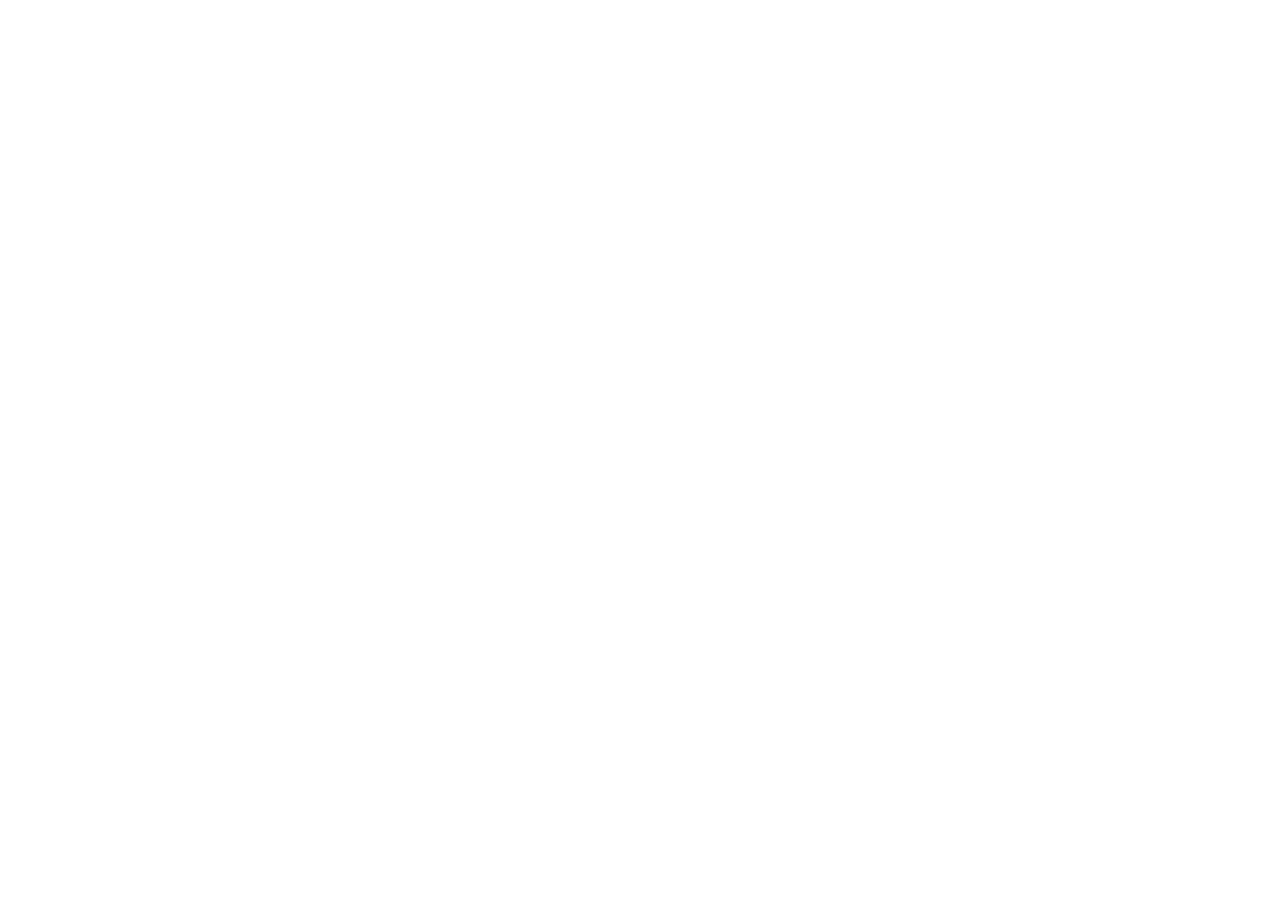
==== contact.html @ 5d3d16f7 "Created initial file structure" ====
<!DOCTYPE html>
<html lang="en">
  <head>
    <meta charset="UTF-8" />
    <meta http-equiv="X-UA-Compatible" content="IE=edge" />
    <meta name="viewport" content="width=device-width, initial-scale=1.0" />
    <link
      href="https://cdn.jsdelivr.net/npm/bootstrap@5.1.3/dist/css/bootstrap.min.css"
      rel="stylesheet"
      integrity="sha384-1BmE4kWBq78iYhFldvKuhfTAU6auU8tT94WrHftjDbrCEXSU1oBoqyl2QvZ6jIW3"
      crossorigin="anonymous"
    />
    <link href="/css/style.css" rel="stylesheet" />
    <title>Contact Me</title>
  </head>
  <body></body>
</html>
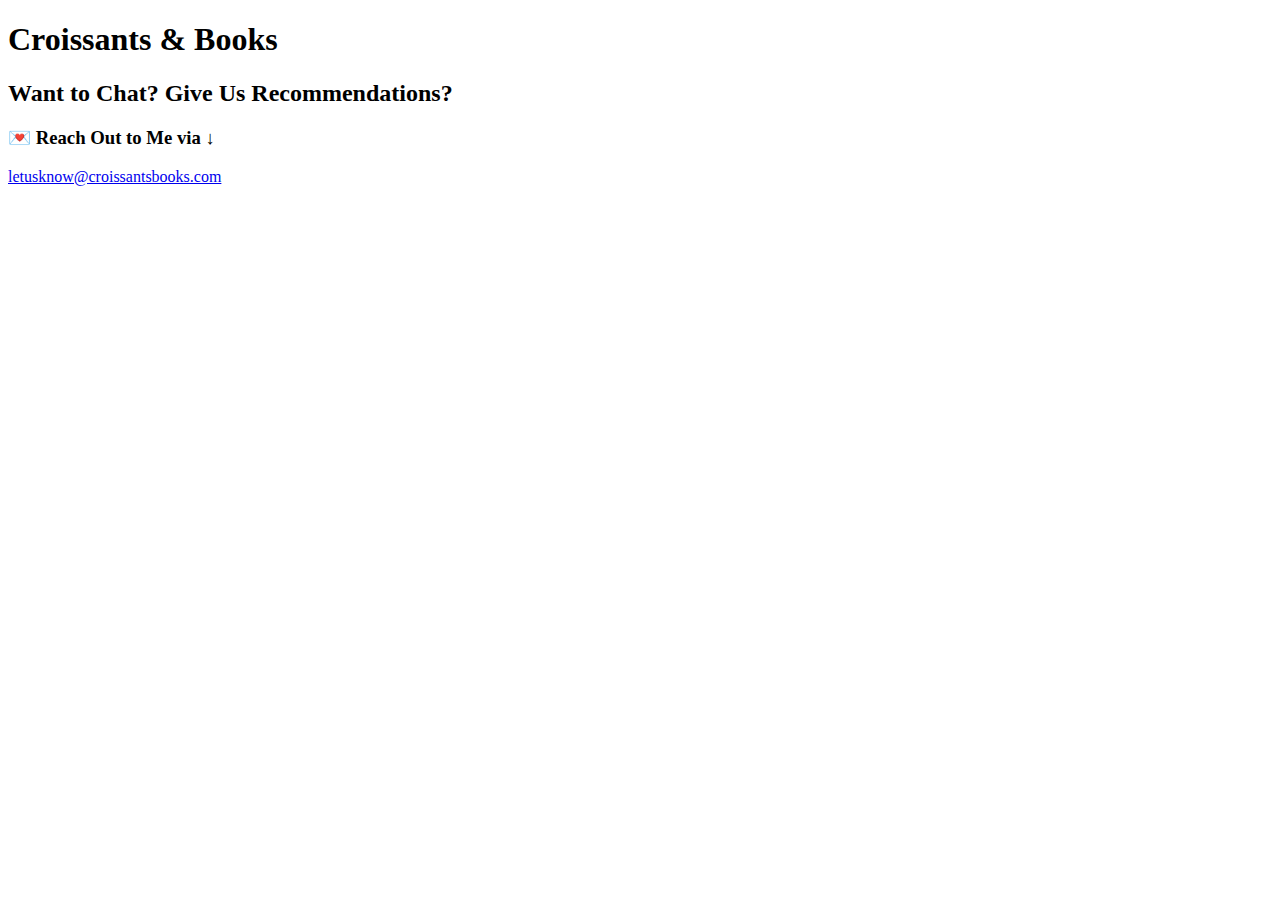
==== commit 8a31c9af: "Added Contact to Pages" ====
--- a/contact.html
+++ b/contact.html
@@ -13,5 +13,12 @@
     <link href="/css/style.css" rel="stylesheet" />
     <title>Contact Me</title>
   </head>
-  <body></body>
+  <body>
+    <h1>Croissants & Books</h1>
+    <h2>Want to Chat? Give Us Recommendations?</h2>
+    <h3>💌 Reach Out to Me via ↓</h3>
+    <a href="mailto:tralastra@gmail.com" class="email">
+      letusknow@croissantsbooks.com</a
+    >
+  </body>
 </html>
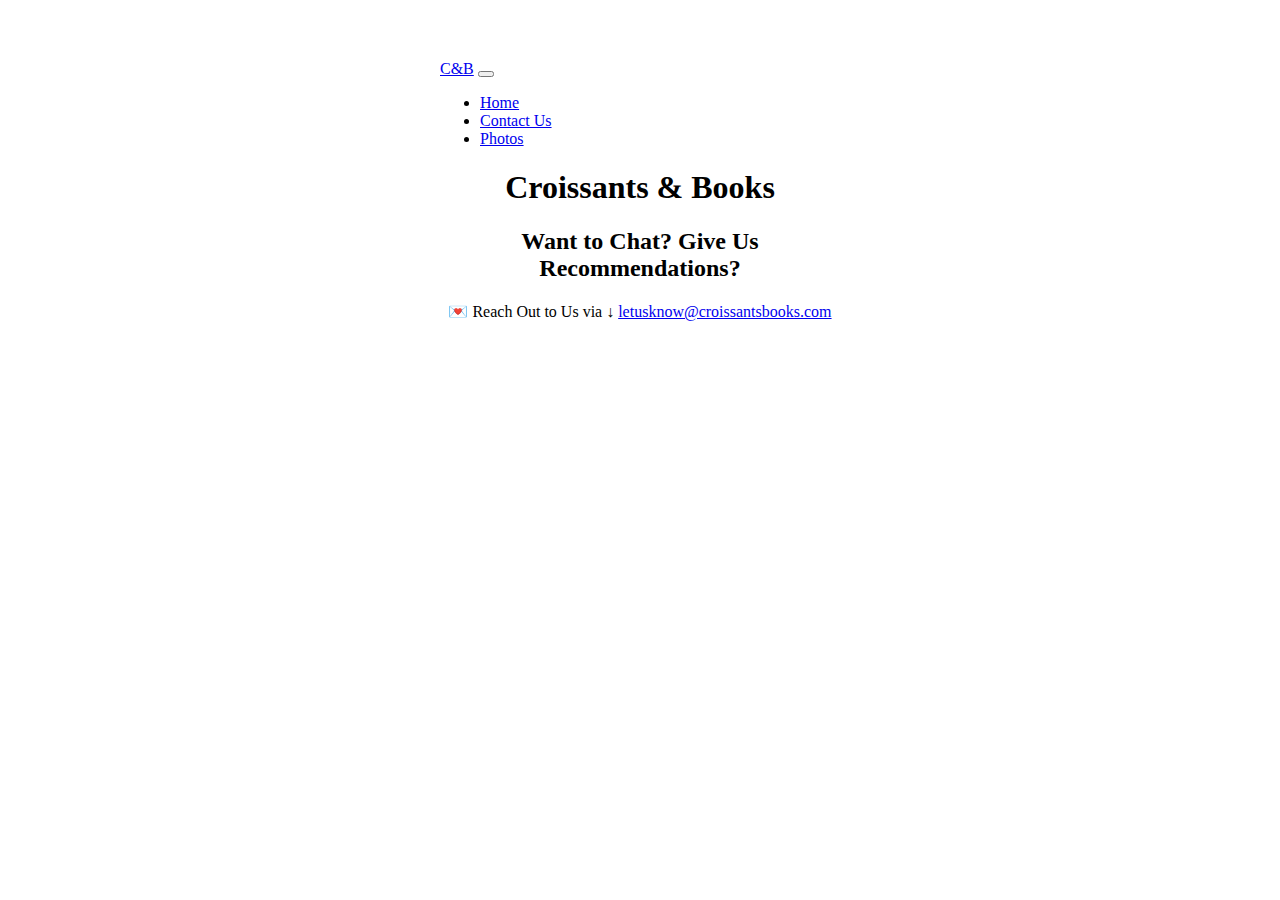
==== commit abed2ce2: "Updated Nav and CSS" ====
--- a/contact.html
+++ b/contact.html
@@ -14,11 +14,45 @@
     <title>Contact Me</title>
   </head>
   <body>
+    <nav class="navbar navbar-expand-lg navbar-light bg-light">
+      <div class="container-fluid">
+        <a class="navbar-brand" href="#">C&B</a>
+        <button
+          class="navbar-toggler"
+          type="button"
+          data-bs-toggle="collapse"
+          data-bs-target="#navbarNavDropdown"
+          aria-controls="navbarNavDropdown"
+          aria-expanded="false"
+          aria-label="Toggle navigation"
+        >
+          <span class="navbar-toggler-icon"></span>
+        </button>
+        <div class="collapse navbar-collapse" id="navbarNavDropdown">
+          <ul class="navbar-nav">
+            <li class="nav-item">
+              <a class="nav-link active" aria-current="page" href="index.html"
+                >Home</a
+              >
+            </li>
+            <li class="nav-item">
+              <a class="nav-link" href="contact.html">Contact Us</a>
+            </li>
+            <li class="nav-item">
+              <a class="nav-link" href="photo.html">Photos</a>
+            </li>
+          </ul>
+        </div>
+      </div>
+    </nav>
     <h1>Croissants & Books</h1>
     <h2>Want to Chat? Give Us Recommendations?</h2>
-    <h3>💌 Reach Out to Me via ↓</h3>
-    <a href="mailto:tralastra@gmail.com" class="email">
-      letusknow@croissantsbooks.com</a
-    >
+
+    <p>
+      💌 Reach Out to Us via ↓
+      <a href="mailto:tralastra@gmail.com" class="email">
+        letusknow@croissantsbooks.com</a
+      >
+    </p>
   </body>
 </html>
--- a/css/style.css
+++ b/css/style.css
@@ -0,0 +1,10 @@
+h1,
+h2,
+p {
+  display: block;
+  text-align: center;
+}
+body {
+  margin: 60px auto;
+  max-width: 400px;
+}
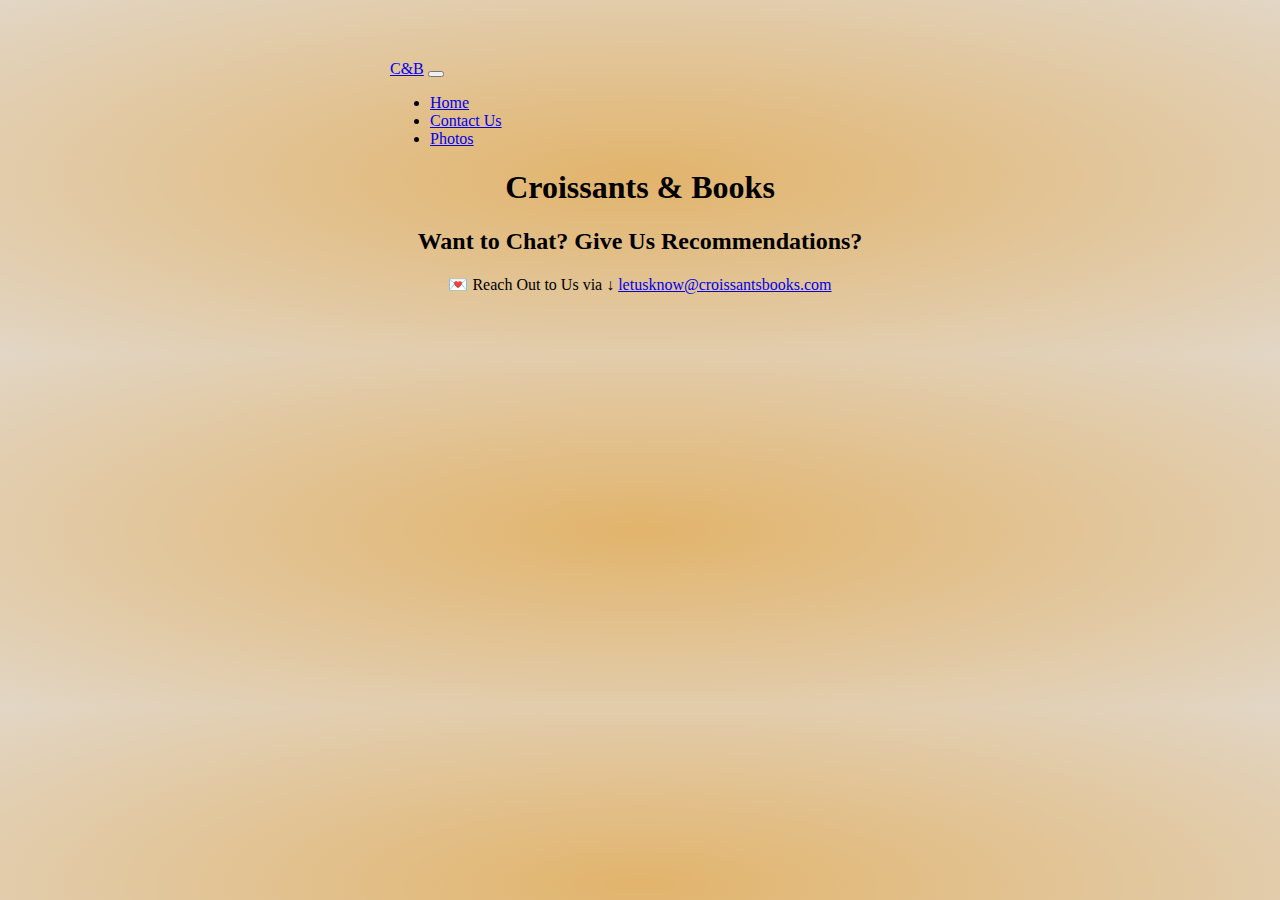
==== commit 35ff2037: "Updated for SEO friendly" ====
--- a/contact.html
+++ b/contact.html
@@ -50,7 +50,7 @@
 
     <p>
       💌 Reach Out to Us via ↓
-      <a href="mailto:tralastra@gmail.com" class="email">
+      <a href="mailto:tralastra@gmail.com" title="Email Me" class="email">
         letusknow@croissantsbooks.com</a
       >
     </p>
--- a/css/style.css
+++ b/css/style.css
@@ -5,6 +5,7 @@
   text-align: center;
 }
 body {
+  background: radial-gradient(rgb(226, 180, 108) 0%, rgb(226, 214, 197) 100%);
   margin: 60px auto;
-  max-width: 400px;
+  max-width: 500px;
 }
